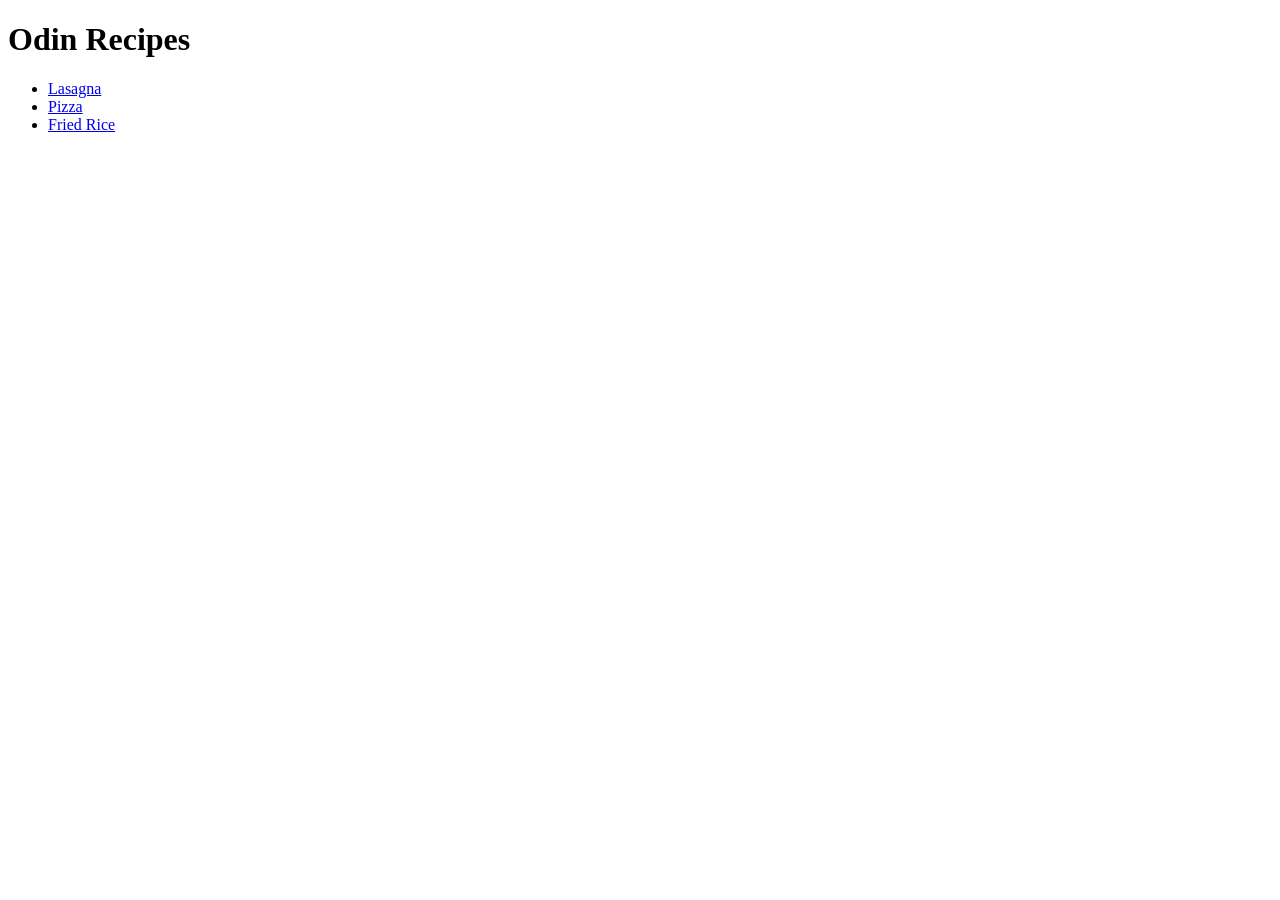
==== index.html @ fb9aaba1 "Create a simple website that houses food recipes" ====
<!DOCTYPE html>
<html lang="en">
    <head>
        <meta charset="UTF-8">
        <title>Homepage</title>
    </head>
    <body>
        <h1>Odin Recipes</h1>
        <ul>
            <li><a href="pages/lasagna.html">Lasagna</a></li>
            <li><a href="pages/pizza.html">Pizza</a></li>
            <li><a href="pages/fried-rice.html">Fried Rice</li>
        </ul>
    </body>
</html>
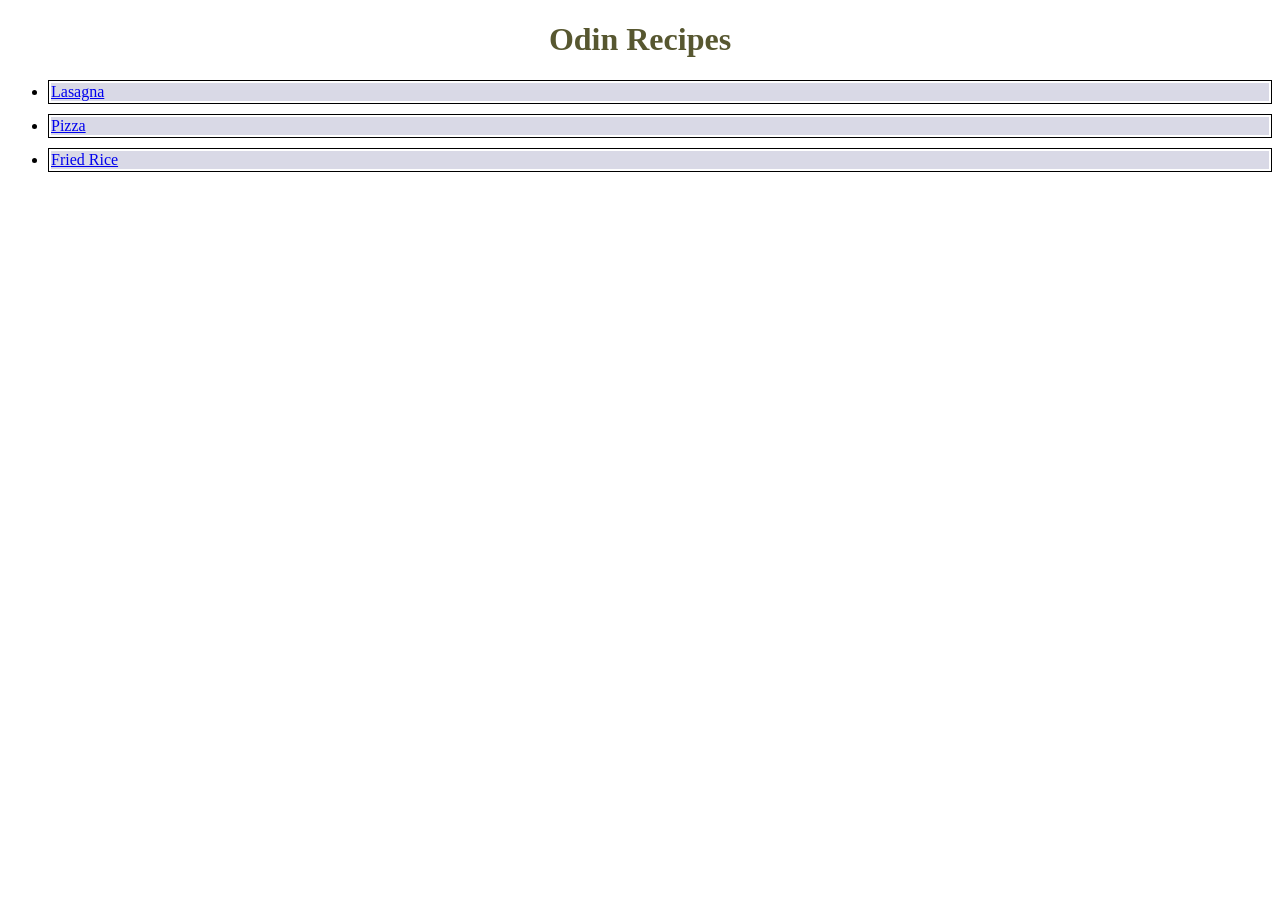
==== commit 99ca8f13: "mod: Apply some custom styles to Odin Recipes landing page" ====
--- a/index.html
+++ b/index.html
@@ -3,6 +3,7 @@
     <head>
         <meta charset="UTF-8">
         <title>Homepage</title>
+        <link href="./style.css" rel="stylesheet">
     </head>
     <body>
         <h1>Odin Recipes</h1>
--- a/style.css
+++ b/style.css
@@ -0,0 +1,20 @@
+body {
+    font-family: "Times New Roman", Times, Arial, Helvetica, serif;
+}
+
+h1 {
+    text-align: center;
+    color: #575730;
+}
+
+li {
+    margin: 10px auto;
+    border: 1px solid black;
+    padding: 2px 2px;
+}
+
+a {
+    background-color: rgb(217, 217, 230);
+    padding: 0px 300px 0px 0px;
+    display: block;
+}
